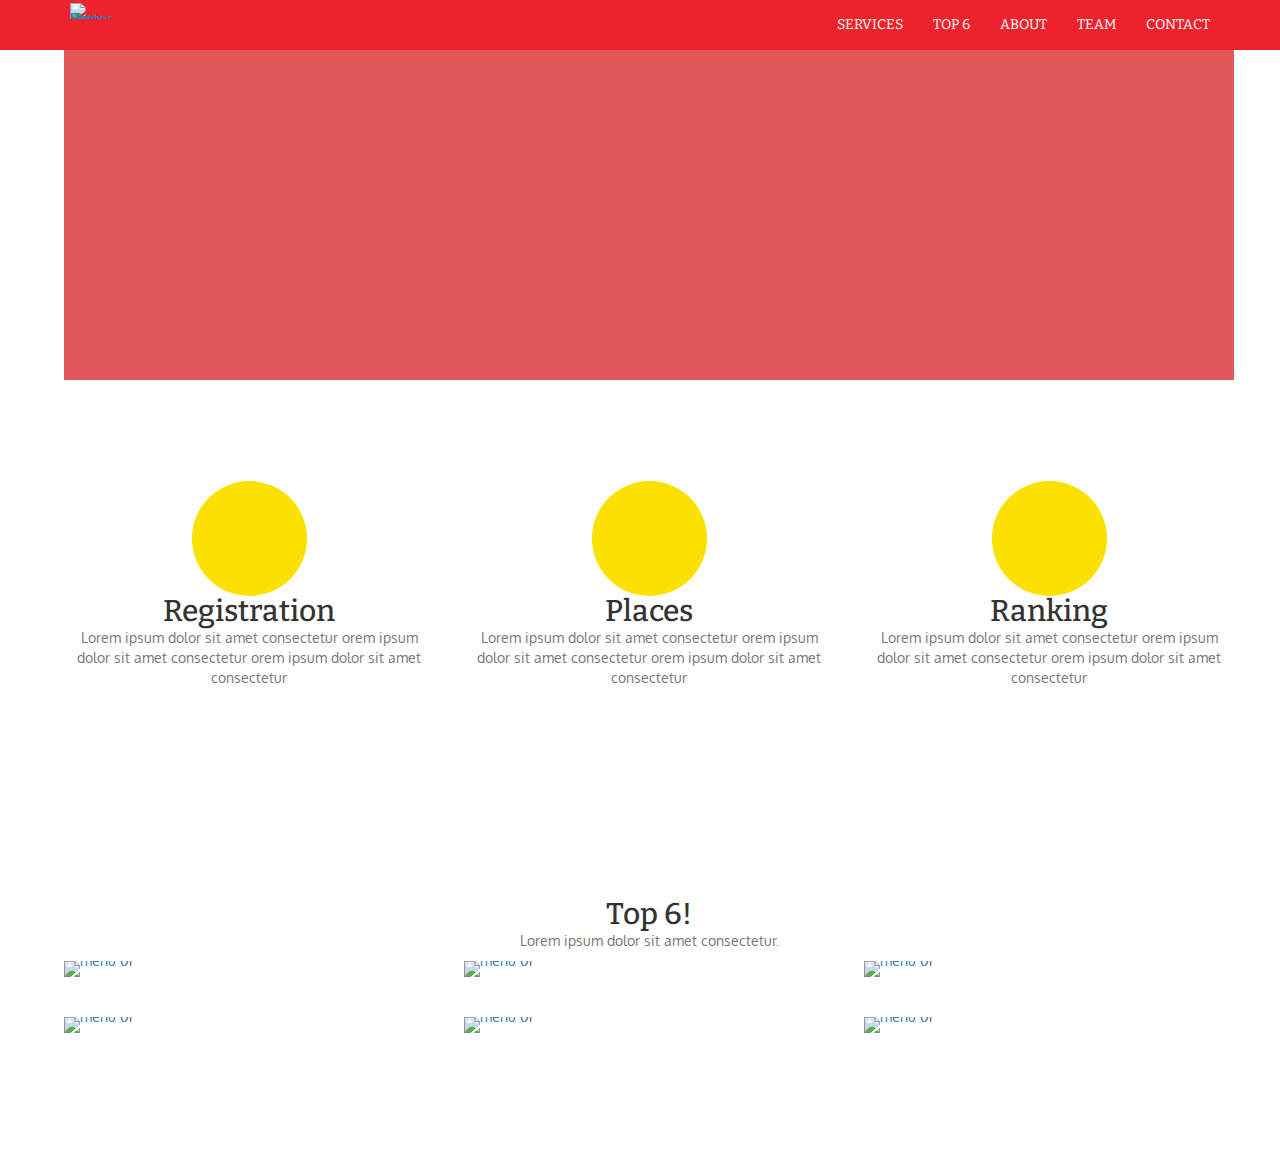
==== index.html @ bd39c8f5 "Corrijo error con los iconos, arreglo algunas propiedades que habìa de màs. Ahora todo el sitio se v" ====
<!DOCTYPE html>
<html lang="es">
<head>
	<meta charset="UTF-8">
	<meta name="viewport" content="width=device-width, initial-scale=1">
	<title>Burguer Hot Spots</title>
	<!-- bootstrap -->
	<link rel="stylesheet" href="css/bootstrap.min.css">
	<!-- font  -->
	<link rel="stylesheet" href="">
	<!-- our-own-styles -->
	<link rel="stylesheet" href="css/styles.css">
</head>

<body>

	<header>
		<div class="navbar navbar-default navbar-fixed-top">
			<div class="container">
				<div class="navbar-header">
					<a href="navbar-brand">
						<figure>
							<img src="img/logo-nav-01.png" alt="Burger Hot Spots">
						</figure>
					</a>
					<button type="button" class="navbar-toggle" data-toggle="collapse" data-target="#nav-links">
						<span class="glyphicon glyphicon-menu-hamburger"></span>
					</button>
				</div>
				<div class="collapse navbar-collapse" id="nav-links">
					<ul class="nav navbar-nav navbar-right">
						<li>
							<a href="#services" class="page-scroll">Services</a>
						</li>
						<li>
							<a href="#top6" class="page-scroll">Top 6</a>
						</li>
						<li>
							<a href="#about" class="page-scroll">About</a>
						</li>
						<li>
							<a href="#team" class="page-scroll">Team</a>
						</li>
						<li>
							<a href="#contact" class="page-scroll">Contact</a>
						</li>
					</ul>
				</div>
			</div>
		</div>
	</header>

	<section class="container" id="banner">
		<div class="row">
			<div class="col-xs-12">
				<iframe src="https://www.google.com/maps/embed?pb=!1m14!1m8!1m3!1d3285.6390264811607!2d-58.454185976406166!3d-34.56269391937092!3m2!1i1024!2i768!4f13.1!3m3!1m2!1s0x0000000000000000%3A0xedd3483149685e17!2sMuseo+de+Arte+Espa%C3%B1ol+Enrique+Larreta!5e0!3m2!1ses-419!2sus!4v1462644367056" width="100%" height="300" frameborder="0" style="border:0"></iframe>
			</div>
		</div>
	</section>

	<section class="container" id="services">
		<div class="row">
			<div class="col-md-4 text-center">
				<i class="glyphicon glyphicon glyphicon-ok"></i>
				<h2 class="item-subtile">Registration</h2>
				<p class="text-muted">Lorem ipsum dolor sit amet consectetur orem ipsum dolor sit amet consectetur orem ipsum dolor sit amet consectetur</p>
			</div>
			<div class="col-md-4 text-center">
				<i class="glyphicon glyphicon glyphicon-cutlery"></i>
				<h2 class="item-subtile">Places</h2>
				<p class="text-muted">Lorem ipsum dolor sit amet consectetur orem ipsum dolor sit amet consectetur orem ipsum dolor sit amet consectetur</p>
			</div>
			<div class="col-md-4 text-center">
				<i class="glyphicon glyphicon glyphicon-star"></i>
				<h2 class="item-subtile">Ranking</h2>
				<p class="text-muted">Lorem ipsum dolor sit amet consectetur orem ipsum dolor sit amet consectetur orem ipsum dolor sit amet consectetur</p>
			</div>
		</div>
	</section>

	<section class="container" id="top6">
		<div class="row text-center">
			<dvi class="col-xs-12">
				<h2 class="section-title">Top 6!</h2>
				<p class="text-muted">Lorem ipsum dolor sit amet consectetur.</p>
			</dvi>
		</div>
		<div class="row">
			<div class="col-sm-6 col-md-4">
				<article class="img-menu">
					<figure>
						<a href="#menu-01" data-toogle="modal">
							<img src="img/burguers/portfolio01.jpg" alt="menu 01" class="image-responsive">
							<div>
								<span class="glyphicon glyphicon-plus"></span>
							</div>
						</a>
					</figure>
				</article>
			</div>
			<div class="col-sm-6 col-md-4">
				<article class="img-menu">
					<figure>
						<a href="#menu-02" data-toogle="modal">
							<img src="img/burguers/portfolio02.jpg" alt="menu 01" class="image-responsive">
							<div>
								<span class="glyphicon glyphicon-plus"></span>
							</div>
						</a>
					</figure>
				</article>
			</div>
			<div class="col-sm-6 col-md-4">
				<article class="img-menu">
					<figure>
						<a href="#menu-03" data-toogle="modal">
							<img src="img/burguers/portfolio03.jpg" alt="menu 01" class="image-responsive">
							<div>
								<span class="glyphicon glyphicon-plus"></span>
							</div>
						</a>
					</figure>
				</article>
			</div>
			<div class="col-sm-6 col-md-4">
				<article class="img-menu">
					<figure>
						<a href="#menu-04" data-toogle="modal">
							<img src="img/burguers/portfolio04.jpg" alt="menu 01" class="image-responsive">
							<div>
								<span class="glyphicon glyphicon-plus"></span>
							</div>
						</a>
					</figure>
				</article>
			</div>
			<div class="col-sm-6 col-md-4">
				<article class="img-menu">
					<figure>
						<a href="#menu-05" data-toogle="modal">
							<img src="img/burguers/portfolio05.jpg" alt="menu 01" class="image-responsive">
							<div>
								<span class="glyphicon glyphicon-plus"></span>
							</div>
						</a>
					</figure>
				</article>
			</div>
			<div class="col-sm-6 col-md-4">
				<article class="img-menu">
					<figure>
						<a href="#menu-06" data-toogle="modal">
							<img src="img/burguers/portfolio06.jpg" alt="menu 01" class="image-responsive">
							<div>
								<span class="glyphicon glyphicon-plus"></span>
							</div>
						</a>
					</figure>
				</article>
			</div>
		</div>


	</section>

	<section class="container" id="about">

	</section>

	<section class="container" id="team">

	</section>

	<section class="container" id="contact">

	</section>

<!-- modal-content(oculto) -->
	<div class="modal fade" id="menu-01">
	    <div class="modal-content">
	        <div class="container">
	           <div class="row">
	              <div class="col-lg-8 col-lg-offset-2">
		                <div class="modal-body text-center">
		                    <h2>Menu 1</h2>
		                    <img class="img-responsive" src="img/burguers/portfolio01.jpg" alt="menu 01">
		                    <br>
		                    <p class="text-info">Ingredients and preparation</p>
		                    <ul class="list-inline">
		                       <li>Place: Shop 1</li>
		                       <li>Category: Master</li>
		                    </ul>
		                    <button type="button" class="btn" data-dismiss="modal">
		                       <span class="glyphicon glyphicon-remove"></span>
		                       Close Menu
		                    </button>
		                </div>
	               	</div>
	            </div>
	        </div>
	    </div>
	</div>
	<div class="modal fade" id="menu-02">
	    <div class="modal-content">
	        <div class="container">
	           <div class="row">
	              <div class="col-lg-8 col-lg-offset-2">
		                <div class="modal-body text-center">
		                    <h2>Menu 2</h2>
		                    <img class="img-responsive" src="img/burguers/portfolio02.jpg" alt="menu 01">
		                    <br>
		                    <p class="text-info">Ingredients and preparation</p>
		                    <ul class="list-inline">
		                       <li>Place: Shop 2</li>
		                       <li>Category: Master</li>
		                    </ul>
		                    <button type="button" class="btn" data-dismiss="modal">
		                       <span class="glyphicon glyphicon-remove"></span>
		                       Close Menu
		                    </button>
		                </div>
	               	</div>
	            </div>
	        </div>
	    </div>
	</div>
	<div class="modal fade" id="menu-03">
	    <div class="modal-content">
	        <div class="container">
	           <div class="row">
	              <div class="col-lg-8 col-lg-offset-2">
		                <div class="modal-body text-center">
		                    <h2>Menu 3</h2>
		                    <img class="img-responsive" src="img/burguers/portfolio03.jpg" alt="menu 01">
		                    <br>
		                    <p class="text-info">Ingredients and preparation</p>
		                    <ul class="list-inline">
		                       <li>Place: Shop 3</li>
		                       <li>Category: Master</li>
		                    </ul>
		                    <button type="button" class="btn" data-dismiss="modal">
		                       <span class="glyphicon glyphicon-remove"></span>
		                       Close Menu
		                    </button>
		                </div>
	               	</div>
	            </div>
	        </div>
	    </div>
	</div>
	<div class="modal fade" id="menu-04">
	    <div class="modal-content">
	        <div class="container">
	           <div class="row">
	              <div class="col-lg-8 col-lg-offset-2">
		                <div class="modal-body text-center">
		                    <h2>Menu 4</h2>
		                    <img class="img-responsive" src="img/burguers/portfolio04.jpg" alt="menu 01">
		                    <br>
		                    <p class="text-info">Ingredients and preparation</p>
		                    <ul class="list-inline">
		                       <li>Place: Shop 4</li>
		                       <li>Category: Master</li>
		                    </ul>
		                    <button type="button" class="btn" data-dismiss="modal">
		                       <span class="glyphicon glyphicon-remove"></span>
		                       Close Menu
		                    </button>
		                </div>
	               	</div>
	            </div>
	        </div>
	    </div>
	</div>
	<div class="modal fade" id="menu-05">
	    <div class="modal-content">
	        <div class="container">
	           <div class="row">
	              <div class="col-lg-8 col-lg-offset-2">
		                <div class="modal-body text-center">
		                    <h2>Menu 5</h2>
		                    <img class="img-responsive" src="img/burguers/portfolio05.jpg" alt="menu 01">
		                    <br>
		                    <p class="text-info">Ingredients and preparation</p>
		                    <ul class="list-inline">
		                       <li>Place: Shop 5</li>
		                       <li>Category: Master</li>
		                    </ul>
		                    <button type="button" class="btn" data-dismiss="modal">
		                       <span class="glyphicon glyphicon-remove"></span>
		                       Close Menu
		                    </button>
		                </div>
	               	</div>
	            </div>
	        </div>
	    </div>
	</div>
	<div class="modal fade" id="menu-06">
	    <div class="modal-content">
	        <div class="container">
	           <div class="row">
	              <div class="col-lg-8 col-lg-offset-2">
		                <div class="modal-body text-center">
		                    <h2>Menu 6</h2>
		                    <img class="img-responsive" src="img/burguers/portfolio06.jpg" alt="menu 01">
		                    <br>
		                    <p class="text-info">Ingredients and preparation</p>
		                    <ul class="list-inline">
		                       <li>Place: Shop 6</li>
		                       <li>Category: Master</li>
		                    </ul>
		                    <button type="button" class="btn" data-dismiss="modal">
		                       <span class="glyphicon glyphicon-remove"></span>
		                       Close Menu
		                    </button>
		                </div>
	               	</div>
	            </div>
	        </div>
	    </div>
	</div>


<!-- librería-jQuery -->
	<script src="js/jquery-1.12.3.min.js"></script>
	<!-- js-de-bootstrap -->
	<script src="js/bootstrap.min.js"></script>
	<!-- Animate-Scroll -->
	<script src="http://cdnjs.cloudflare.com/ajax/libs/jquery-easing/1.3/jquery.easing.min.js"></script>
	<!-- Custom-Scripts -->
	<script src="js/my-scripts.js"></script>

</body>
</html>
---- css/styles.css ----
/* CSS Document  */
/* Project name: TP Final */
/* File name: styles.css */
/* Description: Hoja de estilos global */
/* Creation date: Mayo de 2016 */
/* Author: Nati, Tomas y Fede */
/* Author's eMail:  */
/********** FONTS (Google-fonts) ********* */
@import url(https://fonts.googleapis.com/css?family=Oxygen:400,700%7CBitter:700);
body {
  font-family: "Oxygen";
  margin: 0 5%; }
  body ul, body li {
    decoration: none;
    margin: none; }

h1, h2 {
  font-family: "Bitter";
  margin: 0; }

figure {
  margin: 0;
  line-height: 0; }

a {
  outline: none !important; }

/************************************ */
/*=========     GLOBAL     ========= */
/********************************** */
#services, #top6 {
  padding: 100px 0; }

header figure {
  display: inline-block;
  border: none;
  width: 50px;
  height: 50px; }
  header figure img {
    width: 100%; }

/************************************ */
/*=========     HEADER     ========= */
/********************************** */
.navbar-default {
  background-color: #ec232d;
  border: none;
  max-height: 50px; }
  .navbar-default .navbar-brand {
    color: #ec232d;
    font-family: "Bitter"; }
    .navbar-default .navbar-brand:hover, .navbar-default .navbar-brand:active, .navbar-default .navbar-brand:focus {
      color: #ec232d !important; }
  .navbar-default .navbar-toggle {
    border: none;
    background-color: #ec232d;
    color: #fff; }
    .navbar-default .navbar-toggle:hover, .navbar-default .navbar-toggle:active, .navbar-default .navbar-toggle:focus {
      background: #ec232d !important; }
  .navbar-default .navbar-nav > li > a {
    font-family: "Bitter";
    color: #fff;
    text-transform: uppercase; }
    .navbar-default .navbar-nav > li > a:hover, .navbar-default .navbar-nav > li > a:active, .navbar-default .navbar-nav > li > a:focus {
      color: #ec232d !important; }
  .navbar-default .navbar-nav > .active > a {
    color: #fae100;
    background-color: transparent !important; }

#nav-links {
  display: none; }

.mapa {
  min-height: 300px; }

/************************************ */
/*=========     BANNER     ========= */
/********************************** */
#banner {
  background-color: #E35959;
  min-height: 300px;
  margin-top: 50px;
  padding-top: 25px;
  /*solo para que ocupe algo */ }

/************************************** */
/*=========     SERVICES     ========= */
/************************************ */
#services {
  /*	Para probar como queda sin fondo */
  /* background-color: #CB5B38 */
  /*solo para ver */ }
  #services .glyphicon {
    width: 115px;
    height: 115px;
    background-color: #fae100;
    border-radius: 50%;
    -webkit-border-radius: 50%;
    line-height: 115px;
    color: #fff !important;
    font-size: 50px !important; }

.item-subtitle {
  color: #9f2226;
  font-size: 20px; }
  .item-subtitle + p {
    font-family: "Oxygen";
    line-height: 25px;
    margin-bottom: 30px; }

/*************************************** */
/*=========     TOP 6     ========= */
/************************************* */
.img-menu {
  margin: 0 auto 40px;
  max-width: 400px; }
  .img-menu figure {
    position: relative; }
    .img-menu figure img {
      width: 100%; }
    .img-menu figure div {
      position: absolute;
      left: 0;
      top: 0;
      width: 100%;
      height: 100%;
      background-color: rgba(254, 209, 54, 0.8);
      opacity: 0;
      transition: 500ms;
      -ms-transition: 500ms;
      -webkit-transition: 500ms; }
      .img-menu figure div span {
        position: absolute;
        left: 50%;
        top: 50%;
        color: #fff;
        font-size: 50px;
        transform: translate(-50%, -50%) scale(0);
        transition: 300ms;
        -ms-transition: 300ms;
        -webkit-transition: 300ms; }
    .img-menu figure:hover div {
      opacity: 1; }
      .img-menu figure:hover div span {
        transform: translate(-50%, -50%) scale(1); }

/*********************************** */
/*=========     ABOUT     ========= */
/********************************* */
/********************************** */
/*=========     TEAM     ========= */
/******************************** */
/************************************* */
/*=========     CONTACT     ========= */
/*********************************** */
/************************************* */
/*=========     FOOTER     ========= */
/*********************************** */
/***************************************** */
/*=========     MEDIA-QUERIES    ========= */
/***************************************** */

/*# sourceMappingURL=styles.css.map */
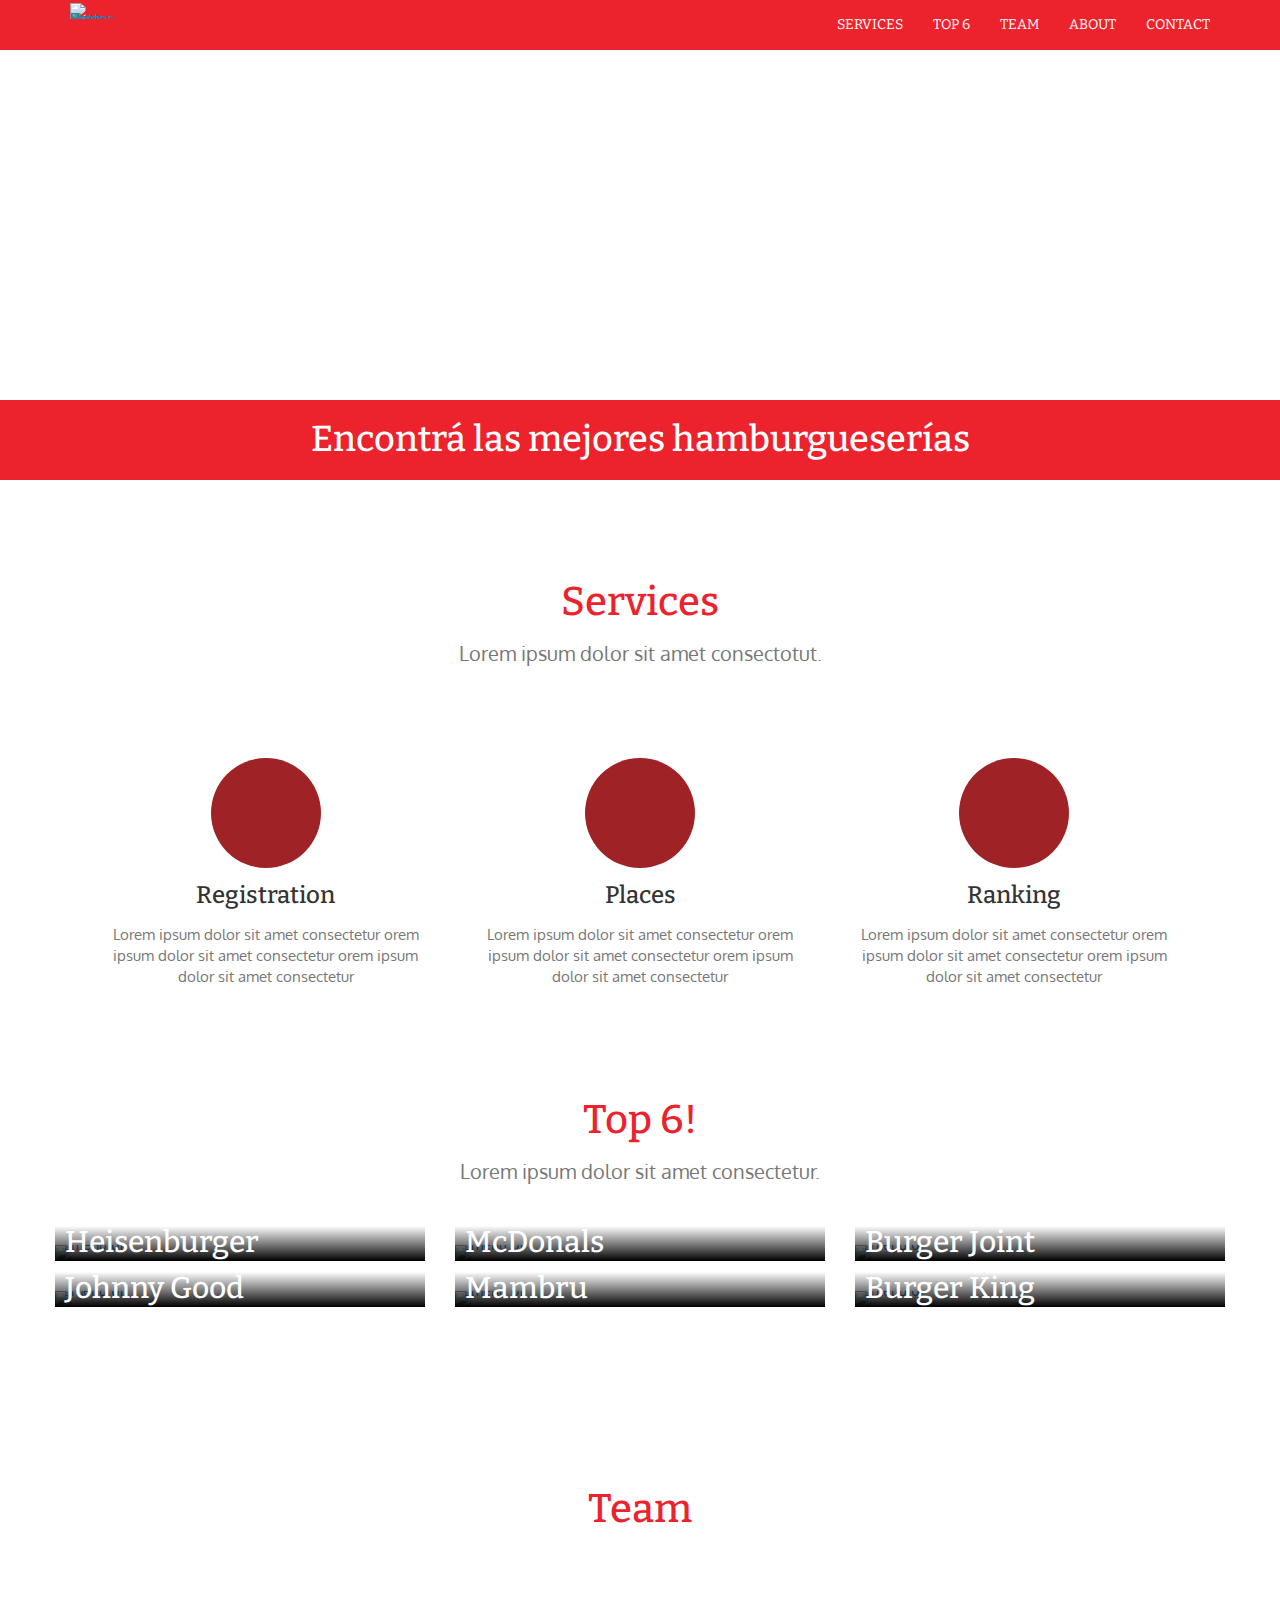
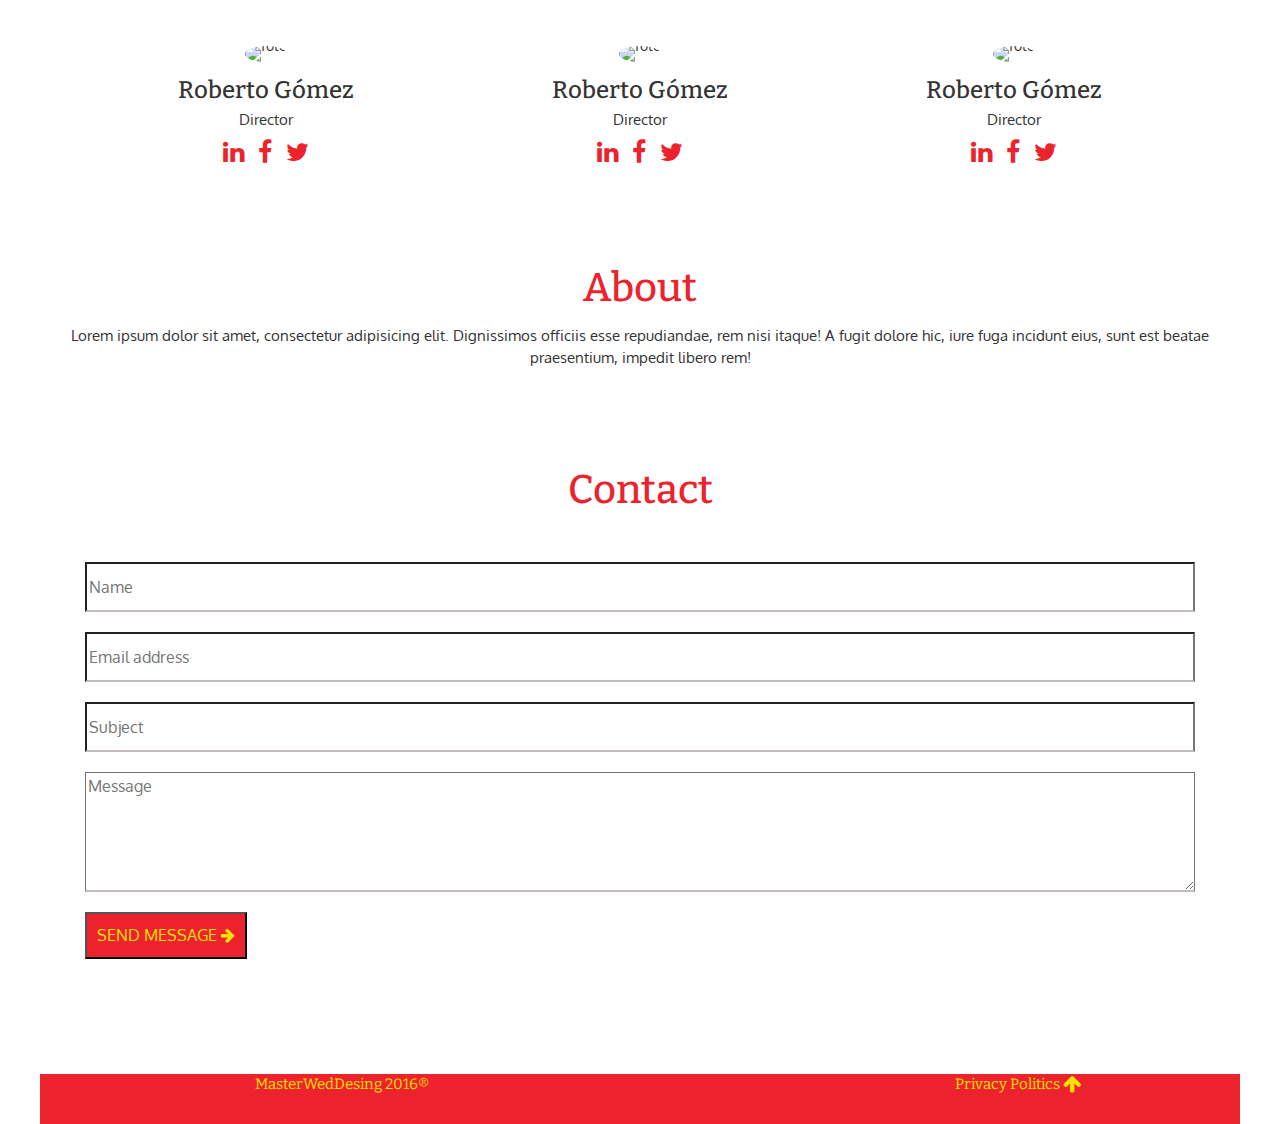
==== commit 66ee7020: "Arreglamos varias cosas" ====
--- a/index.html
+++ b/index.html
@@ -7,9 +7,15 @@
 	<!-- bootstrap -->
 	<link rel="stylesheet" href="css/bootstrap.min.css">
 	<!-- font  -->
-	<link rel="stylesheet" href="">
+	<link rel="stylesheet" href="https://maxcdn.bootstrapcdn.com/font-awesome/4.6.2/css/font-awesome.min.css">
+
 	<!-- our-own-styles -->
 	<link rel="stylesheet" href="css/styles.css">
+	<!-- mapa -->
+	<meta http-equiv="content-type" content="text/html; charset=UTF-8" />
+ 	<title>Google Maps Multiple Markers</title>
+  	<script src="http://maps.google.com/maps/api/js?sensor=false"
+          type="text/javascript"></script>
 </head>
 
 <body>
@@ -36,10 +42,10 @@
 							<a href="#top6" class="page-scroll">Top 6</a>
 						</li>
 						<li>
-							<a href="#about" class="page-scroll">About</a>
+							<a href="#team" class="page-scroll">Team</a>
 						</li>
 						<li>
-							<a href="#team" class="page-scroll">Team</a>
+							<a href="#about" class="page-scroll">About</a>
 						</li>
 						<li>
 							<a href="#contact" class="page-scroll">Contact</a>
@@ -50,35 +56,42 @@
 		</div>
 	</header>
 
-	<section class="container" id="banner">
+	<section id="map" class="container-fluid"></section>
+	<section class="container-fluid text-center main-title">
+		<h1>Encontrá las mejores hamburgueserías</h1>
+	</section>
+
+
+	<section class="container" id="services">
+
 		<div class="row">
-			<div class="col-xs-12">
-				<iframe src="https://www.google.com/maps/embed?pb=!1m14!1m8!1m3!1d3285.6390264811607!2d-58.454185976406166!3d-34.56269391937092!3m2!1i1024!2i768!4f13.1!3m3!1m2!1s0x0000000000000000%3A0xedd3483149685e17!2sMuseo+de+Arte+Espa%C3%B1ol+Enrique+Larreta!5e0!3m2!1ses-419!2sus!4v1462644367056" width="100%" height="300" frameborder="0" style="border:0"></iframe>
-			</div>
-		</div>
-	</section>
-
-	<section class="container" id="services">
+			<div class="col-xs-12 text-center">
+				<h2 class="section-title">Services</h2>
+				<p class="text-muted">Lorem ipsum dolor sit amet consectotut.</p>
+			</div>
+		</div>
+
 		<div class="row">
 			<div class="col-md-4 text-center">
 				<i class="glyphicon glyphicon glyphicon-ok"></i>
-				<h2 class="item-subtile">Registration</h2>
+				<h3 class="item-subtitle">Registration</h3>
 				<p class="text-muted">Lorem ipsum dolor sit amet consectetur orem ipsum dolor sit amet consectetur orem ipsum dolor sit amet consectetur</p>
 			</div>
 			<div class="col-md-4 text-center">
 				<i class="glyphicon glyphicon glyphicon-cutlery"></i>
-				<h2 class="item-subtile">Places</h2>
+				<h3 class="item-subtitle">Places</h3>
 				<p class="text-muted">Lorem ipsum dolor sit amet consectetur orem ipsum dolor sit amet consectetur orem ipsum dolor sit amet consectetur</p>
 			</div>
 			<div class="col-md-4 text-center">
 				<i class="glyphicon glyphicon glyphicon-star"></i>
-				<h2 class="item-subtile">Ranking</h2>
+				<h3 class="item-subtitle">Ranking</h3>
 				<p class="text-muted">Lorem ipsum dolor sit amet consectetur orem ipsum dolor sit amet consectetur orem ipsum dolor sit amet consectetur</p>
 			</div>
 		</div>
 	</section>
 
 	<section class="container" id="top6">
+
 		<div class="row text-center">
 			<dvi class="col-xs-12">
 				<h2 class="section-title">Top 6!</h2>
@@ -92,7 +105,15 @@
 						<a href="#menu-01" data-toogle="modal">
 							<img src="img/burguers/portfolio01.jpg" alt="menu 01" class="image-responsive">
 							<div>
-								<span class="glyphicon glyphicon-plus"></span>
+								<h3>Heisenburger</h3>
+								<i class="glyphicon glyphicon-star"></i>
+								<i class="glyphicon glyphicon-star"></i>
+								<i class="glyphicon glyphicon-star"></i>
+								<i class="glyphicon glyphicon-star"></i>
+								<i class="glyphicon glyphicon-star-empty"></i>
+								<figcaption>
+									Con un estilo moderno y descontracturado, y con detalles de la serie que ayudó al nombre, Breaking Bad.
+								</figcaption>
 							</div>
 						</a>
 					</figure>
@@ -104,7 +125,15 @@
 						<a href="#menu-02" data-toogle="modal">
 							<img src="img/burguers/portfolio02.jpg" alt="menu 01" class="image-responsive">
 							<div>
-								<span class="glyphicon glyphicon-plus"></span>
+								<h3>McDonals</h3>
+								<i class="glyphicon glyphicon-star"></i>
+								<i class="glyphicon glyphicon-star"></i>
+								<i class="glyphicon glyphicon-star"></i>
+								<i class="glyphicon glyphicon-star-empty"></i>
+								<i class="glyphicon glyphicon-star-empty"></i>
+								<figcaption>
+									McDonald's es una cadena de restaurantes de comida rápida. Sus principales productos son las hamburguesas, papas fritas y menús para el desayuno.
+								</figcaption>
 							</div>
 						</a>
 					</figure>
@@ -116,7 +145,15 @@
 						<a href="#menu-03" data-toogle="modal">
 							<img src="img/burguers/portfolio03.jpg" alt="menu 01" class="image-responsive">
 							<div>
-								<span class="glyphicon glyphicon-plus"></span>
+								<h3>Burger Joint</h3>
+								<i class="glyphicon glyphicon-star"></i>
+								<i class="glyphicon glyphicon-star"></i>
+								<i class="glyphicon glyphicon-star"></i>
+								<i class="glyphicon glyphicon-star"></i>
+								<i class="glyphicon glyphicon-star-empty"></i>
+								<figcaption>
+									El ambiente en Burger Joint es como un collage (en el sentido más literal de la palabra….) de grafitis, dibujos, cuadros y arte moderno.
+								</figcaption>
 							</div>
 						</a>
 					</figure>
@@ -128,7 +165,15 @@
 						<a href="#menu-04" data-toogle="modal">
 							<img src="img/burguers/portfolio04.jpg" alt="menu 01" class="image-responsive">
 							<div>
-								<span class="glyphicon glyphicon-plus"></span>
+								<h3>Johnny Good</h3>
+								<i class="glyphicon glyphicon-star"></i>
+								<i class="glyphicon glyphicon-star"></i>
+								<i class="glyphicon glyphicon-star"></i>
+								<i class="glyphicon glyphicon-star-empty"></i>
+								<i class="glyphicon glyphicon-star-empty"></i>
+								<figcaption>
+									Hamburguesas on the Rock! Si buscas una hamburguesa decente y una buena dosis de Rock, Johnny B. Good es el lugar ideal.
+								</figcaption>
 							</div>
 						</a>
 					</figure>
@@ -140,9 +185,16 @@
 						<a href="#menu-05" data-toogle="modal">
 							<img src="img/burguers/portfolio05.jpg" alt="menu 01" class="image-responsive">
 							<div>
-								<span class="glyphicon glyphicon-plus"></span>
+								<h3>Mambru</h3>
+								<i class="glyphicon glyphicon-star"></i>
+								<i class="glyphicon glyphicon-star"></i>
+								<i class="glyphicon glyphicon-star"></i>
+								<i class="glyphicon glyphicon-star"></i>
+								<i class="glyphicon glyphicon-star-empty"></i>
+								<figcaption>
+									Mambru es un Resto en el barrio la Perla, fuera de los circuitos clásicos de Mar del Plata, muy concurrido por gente joven.
+								</figcaption>
 							</div>
-						</a>
 					</figure>
 				</article>
 			</div>
@@ -152,7 +204,15 @@
 						<a href="#menu-06" data-toogle="modal">
 							<img src="img/burguers/portfolio06.jpg" alt="menu 01" class="image-responsive">
 							<div>
-								<span class="glyphicon glyphicon-plus"></span>
+								<h3>Burger King</h3>
+								<i class="glyphicon glyphicon-star"></i>
+								<i class="glyphicon glyphicon-star"></i>
+								<i class="glyphicon glyphicon-star-empty"></i>
+								<i class="glyphicon glyphicon-star-empty"></i>
+								<i class="glyphicon glyphicon-star-empty"></i>
+								<figcaption>
+									Burger King, también conocida como BK es una cadena de establecimientos de comida rápida estadounidense presente a nivel internacional
+								</figcaption>
 							</div>
 						</a>
 					</figure>
@@ -163,16 +223,108 @@
 
 	</section>
 
+	<section class="container" id="team">
+
+		<div class="row text-center">
+			<dvi class="col-xs-12">
+				<h2 class="section-title">Team</h2>
+			</dvi>
+		</div>
+
+		<div class="row">
+
+			<div class="col-xs-12 col-sm-4 col-md-4 text-center">
+				<figure>
+					<img src="img/tipo.jpg" alt="foto" class="img-circle">
+				</figure>
+				<h3 class="item-subtitle">Roberto Gómez</h3>
+				<p>Director</p>
+				<div>
+					<i class="fa fa-linkedin redes" aria-hidden="true"></i>
+					<i class="fa fa-facebook redes" aria-hidden="true"></i>
+					<i class="fa fa-twitter redes" aria-hidden="true"></i>
+				</div>
+			</div>
+
+
+			<div class="col-xs-12 col-sm-4 col-md-4 text-center">
+				<figure>
+					<img src="img/tipo.jpg" alt="foto" class="img-circle">
+				</figure>
+				<h3 class="item-subtitle">Roberto Gómez</h3>
+				<p>Director</p>
+				<div>
+					<i class="fa fa-linkedin redes" aria-hidden="true"></i>
+					<i class="fa fa-facebook redes" aria-hidden="true"></i>
+					<i class="fa fa-twitter redes" aria-hidden="true"></i>
+				</div>
+			</div>
+
+
+
+			<div class="col-xs-12 col-sm-4 col-s-4 col-md-4 text-center">
+				<figure>
+					<img src="img/tipo.jpg" alt="foto" class="img-circle">
+				</figure>
+				<h3 class="item-subtitle">Roberto Gómez</h3>
+				<p>Director</p>
+				<div>
+					<i class="fa fa-linkedin redes" aria-hidden="true"></i>
+					<i class="fa fa-facebook redes" aria-hidden="true"></i>
+					<i class="fa fa-twitter redes" aria-hidden="true"></i>
+				</div>
+			</div>
+		</div>
+
+	</section>
+
 	<section class="container" id="about">
-
-	</section>
-
-	<section class="container" id="team">
-
+		<div class="row text-center">
+			<dvi class="col-xs-12 col-md-6 col-md-push-3">
+				<h2 class="section-title">About</h2>
+			</dvi>
+		</div>
+
+		<div class="row">
+			<div class="col-xl-12">
+				<p>Lorem ipsum dolor sit amet, consectetur adipisicing elit. Dignissimos officiis esse repudiandae, rem nisi itaque! A fugit dolore hic, iure fuga incidunt eius, sunt est beatae praesentium, impedit libero rem!</p>
+			</div>
+		</div>
 	</section>
 
 	<section class="container" id="contact">
-
+		<div class="row text-center">
+			<dvi class="col-xl-12">
+				<h2 class="section-title">Contact</h2>
+			</dvi>
+		</div>
+
+		<section class="formulario">
+			<form>
+				<div class="separator left-align"></div>
+				<input type="text" placeholder="Name">
+				<input type="email" placeholder="Email address">
+				<input type="text" placeholder="Subject">
+				<textarea placeholder="Message"></textarea>
+				<button type="submit" class="red-button">
+					SEND MESSAGE
+					<span class="fa fa-arrow-right"></span>
+				</button>
+			</form>
+		</section>
+	</section>
+	
+	<section class="container" id="footer">
+		<div class="row">
+			<div class="col-xs-6 col-xs-push-2 col-md-4 col-md-push-2">
+				<span>MasterWedDesing 2016&reg</span>
+			</div>
+			<div class="col-xs-6 col-md-4 col-md-push-5">
+				<a href="#">Privacy Politics  </a>
+				<a href="#map"><i class="fa fa-arrow-up fa-lg"></i></a>
+			</div>
+		</div>
+		<div></div>
 	</section>
 
 <!-- modal-content(oculto) -->
@@ -321,7 +473,7 @@
 	    </div>
 	</div>
 
-
+	
 <!-- librería-jQuery -->
 	<script src="js/jquery-1.12.3.min.js"></script>
 	<!-- js-de-bootstrap -->
@@ -331,5 +483,44 @@
 	<!-- Custom-Scripts -->
 	<script src="js/my-scripts.js"></script>
 
+	<!-- script mapa -->
+	<script type="text/javascript">
+    var locations = [
+      ['<b>Hamburguesas</b>,<br>Corrientes 500', -34.603106, -58.373764, 1],
+      ['<b>Hamburguesas 2</b>,<br>Tucumán 1200', -34.601467, -58.383641, 2],
+      ['<b>Hamburguesas 3</b>,<br>Córdoba 4000', -34.597587, -58.423407, 3],
+      ['<b>Hamburguesas 4</b>,<br>Av. Belgrano 2000', -34.614049, -58.394569, 4],
+      ['<b>Hanburguesas 5</b>,<br>Sarmiento 3000', -34.606478, -58.408693, 5],
+      ['<b>Hamburguesas 6</b>,<br>Hidalgo 1000', -34.607428, -58.441583, 6],
+    ];
+
+    var map = new google.maps.Map(document.getElementById('map'), {
+      zoom: 14,
+      center: new google.maps.LatLng(-34.604066, -58.407629),
+      mapTypeId: google.maps.MapTypeId.ROADMAP
+    });
+
+    var infowindow = new google.maps.InfoWindow();
+
+    var marker, i;
+
+    for (i = 0; i < locations.length; i++) {
+      marker = new google.maps.Marker({
+        position: new google.maps.LatLng(locations[i][1], locations[i][2]),
+        map: map,
+
+        "icon": 'img/burger-icon.png',
+
+      });
+
+      google.maps.event.addListener(marker, 'click', (function(marker, i) {
+        return function() {
+          infowindow.setContent(locations[i][0]);
+          infowindow.open(map, marker);
+        }
+      })(marker, i));
+    }
+  </script>
+
 </body>
 </html>
--- a/css/styles.css
+++ b/css/styles.css
@@ -9,12 +9,12 @@
 @import url(https://fonts.googleapis.com/css?family=Oxygen:400,700%7CBitter:700);
 body {
   font-family: "Oxygen";
-  margin: 0 5%; }
+  margin: 0; }
   body ul, body li {
     decoration: none;
     margin: none; }
 
-h1, h2 {
+h1, h2, h3 {
   font-family: "Bitter";
   margin: 0; }
 
@@ -28,8 +28,8 @@
 /************************************ */
 /*=========     GLOBAL     ========= */
 /********************************** */
-#services, #top6 {
-  padding: 100px 0; }
+#services, #top6, #about, #team, #contact, #footer {
+  padding: 100px 0 0 0; }
 
 header figure {
   display: inline-block;
@@ -38,6 +38,19 @@
   height: 50px; }
   header figure img {
     width: 100%; }
+
+.section-title {
+  color: #ec232d;
+  font-size: 40px;
+  margin-bottom: 15px; }
+  .section-title + p {
+    font-size: 20px;
+    padding-bottom: 50px; }
+
+.main-title {
+  background-color: #ec232d;
+  color: white;
+  padding: 20px 0; }
 
 /************************************ */
 /*=========     HEADER     ========= */
@@ -50,7 +63,7 @@
     color: #ec232d;
     font-family: "Bitter"; }
     .navbar-default .navbar-brand:hover, .navbar-default .navbar-brand:active, .navbar-default .navbar-brand:focus {
-      color: #ec232d !important; }
+      color: #9f2226 !important; }
   .navbar-default .navbar-toggle {
     border: none;
     background-color: #ec232d;
@@ -62,7 +75,7 @@
     color: #fff;
     text-transform: uppercase; }
     .navbar-default .navbar-nav > li > a:hover, .navbar-default .navbar-nav > li > a:active, .navbar-default .navbar-nav > li > a:focus {
-      color: #ec232d !important; }
+      color: #9f2226 !important; }
   .navbar-default .navbar-nav > .active > a {
     color: #fae100;
     background-color: transparent !important; }
@@ -70,17 +83,12 @@
 #nav-links {
   display: none; }
 
-.mapa {
-  min-height: 300px; }
-
 /************************************ */
 /*=========     BANNER     ========= */
 /********************************** */
-#banner {
-  background-color: #E35959;
-  min-height: 300px;
-  margin-top: 50px;
-  padding-top: 25px;
+#map {
+  min-height: 400px;
+  width: 100%;
   /*solo para que ocupe algo */ }
 
 /************************************** */
@@ -90,29 +98,28 @@
   /*	Para probar como queda sin fondo */
   /* background-color: #CB5B38 */
   /*solo para ver */ }
+  #services .row {
+    margin: 0 2%; }
   #services .glyphicon {
-    width: 115px;
-    height: 115px;
-    background-color: #fae100;
+    width: 110px;
+    height: 110px;
+    background-color: #9f2226;
     border-radius: 50%;
     -webkit-border-radius: 50%;
-    line-height: 115px;
+    line-height: 110px;
     color: #fff !important;
-    font-size: 50px !important; }
-
-.item-subtitle {
-  color: #9f2226;
-  font-size: 20px; }
-  .item-subtitle + p {
-    font-family: "Oxygen";
-    line-height: 25px;
-    margin-bottom: 30px; }
+    font-size: 35px !important; }
+  #services .item-subtitle {
+    margin-top: 15px;
+    margin-bottom: 15px; }
+    #services .item-subtitle + p {
+      font-size: 15px; }
 
 /*************************************** */
 /*=========     TOP 6     ========= */
 /************************************* */
 .img-menu {
-  margin: 0 auto 40px;
+  margin: 0 auto 30px;
   max-width: 400px; }
   .img-menu figure {
     position: relative; }
@@ -121,43 +128,129 @@
     .img-menu figure div {
       position: absolute;
       left: 0;
-      top: 0;
+      bottom: 0;
       width: 100%;
-      height: 100%;
-      background-color: rgba(254, 209, 54, 0.8);
-      opacity: 0;
+      max-height: 35px;
+      min-height: 35px;
+      background: linear-gradient(to top, black, transparent);
+      padding: 0 10px;
       transition: 500ms;
       -ms-transition: 500ms;
       -webkit-transition: 500ms; }
-      .img-menu figure div span {
-        position: absolute;
-        left: 50%;
-        top: 50%;
-        color: #fff;
-        font-size: 50px;
-        transform: translate(-50%, -50%) scale(0);
-        transition: 300ms;
-        -ms-transition: 300ms;
-        -webkit-transition: 300ms; }
+      .img-menu figure div h3 {
+        color: white;
+        font-size: 30px;
+        display: inline-block;
+        margin-right: 20px; }
+      .img-menu figure div i {
+        color: white;
+        font-size: 20px; }
+      .img-menu figure div figcaption {
+        visibility: visible;
+        color: white;
+        min-height: 50px;
+        line-height: 20px; }
     .img-menu figure:hover div {
-      opacity: 1; }
-      .img-menu figure:hover div span {
-        transform: translate(-50%, -50%) scale(1); }
+      min-height: 100px;
+      background-color: #ec232d; }
 
 /*********************************** */
 /*=========     ABOUT     ========= */
 /********************************* */
+#about p {
+  text-align: center;
+  font-size: 15px;
+  margin: 0 2%; }
+
 /********************************** */
 /*=========     TEAM     ========= */
 /******************************** */
+#team .row {
+  margin: 0 2%;
+  margin-top: 50px; }
+#team img {
+  width: 200px; }
+#team .item-subtitle {
+  margin-top: 15px;
+  margin-bottom: 5px; }
+  #team .item-subtitle + p {
+    font-size: 15px; }
+
+.redes {
+  color: #ec232d;
+  margin: 0 5px;
+  font-size: 25px; }
+  .redes:hover, .redes:active, .redes:focus {
+    color: #9f2226 !important; }
+
 /************************************* */
 /*=========     CONTACT     ========= */
 /*********************************** */
+#contact form {
+  padding: 15px 30px;
+  border-line: none; }
+  #contact form .subtitle {
+    text-align: left; }
+    #contact form .subtitle + p {
+      text-align: left;
+      padding: 0; }
+  #contact form input, #contact form textarea {
+    display: block;
+    width: 100%;
+    height: 50px;
+    font-size: 16px;
+    margin-top: 20px;
+    background-color: transparent;
+    border-bottom: solid 2px #C3BCBC;
+    color: #333;
+    transition: 300ms;
+    -ms-transition: 300ms;
+    -webkit-transition: 300ms; }
+    #contact form input:focus, #contact form textarea:focus {
+      border-bottom-color: #ec232d;
+      color: #ec232d; }
+  #contact form textarea {
+    height: 120px;
+    min-height: 120px;
+    resize: vertical;
+    overflow: hidden; }
+  #contact form .red-button {
+    font-family: "Oxygen";
+    font-size: 16px;
+    margin: 20px 0 0;
+    padding: 10px;
+    background-color: #ec232d;
+    color: #fae100; }
+
+/************************************* */
+/*=========     ABOUT     ========= */
+/*********************************** */
 /************************************* */
 /*=========     FOOTER     ========= */
 /*********************************** */
+#footer .row {
+  height: 50px;
+  background-color: #ec232d; }
+  #footer .row span {
+    color: #fae100;
+    font-family: "Bitter";
+    font-size: 15px;
+    padding-top: 15px; }
+  #footer .row a {
+    decoration: none;
+    color: #fae100;
+    font-family: "Bitter";
+    font-size: 15px; }
+  #footer .row i {
+    color: #fae100; }
+
 /***************************************** */
 /*=========     MEDIA-QUERIES    ========= */
 /***************************************** */
+#services .glyphicon {
+  margin-top: 30px; }
+
+#team img {
+  margin-top: 50px; }
 
 /*# sourceMappingURL=styles.css.map */
